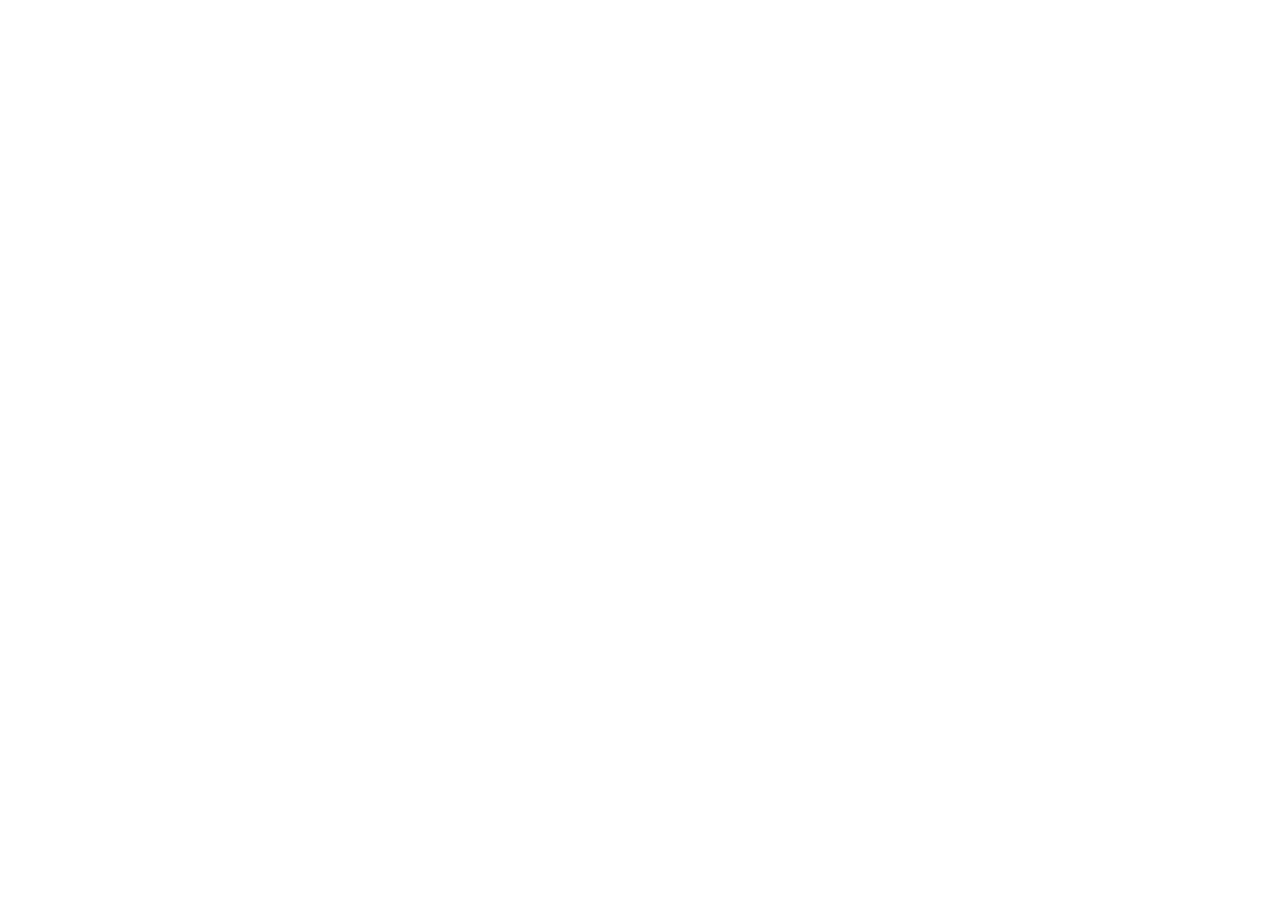
==== index.html @ e8640148 "updated index.html & README.md" ====
<!doctype html>
<html>

<head>
  <meta charset="utf-8" />
  <meta name="viewport" content="width=device-width, initial-scale=1.0" />
  <title>Stories About Philosophy Club</title>
</head>

<body>
  <main></main>
</body>

</html>
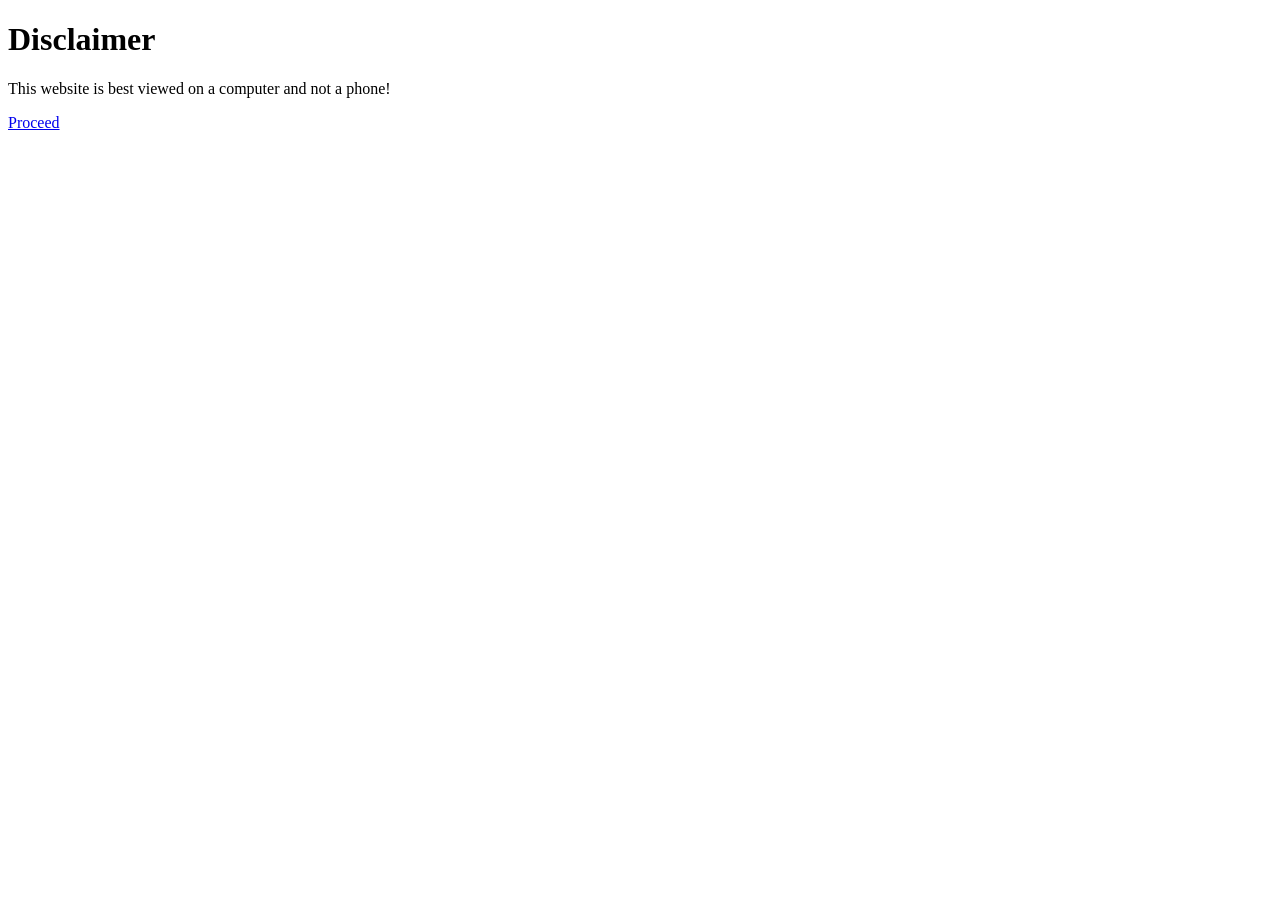
==== commit 942f749d: "added disclaimer and start.html" ====
--- a/index.html
+++ b/index.html
@@ -4,11 +4,17 @@
 <head>
   <meta charset="utf-8" />
   <meta name="viewport" content="width=device-width, initial-scale=1.0" />
-  <title>Stories About Philosophy Club</title>
+  <title>Disclaimer</title>
 </head>
 
 <body>
-  <main></main>
+  <main>
+    <div class="disclaimer">
+      <h1>Disclaimer</h1>
+      <p>This website is best viewed on a computer and not a phone!</p>
+      <a href="content/start.html">Proceed</a>
+    </div>
+  </main>
 </body>
 
 </html>
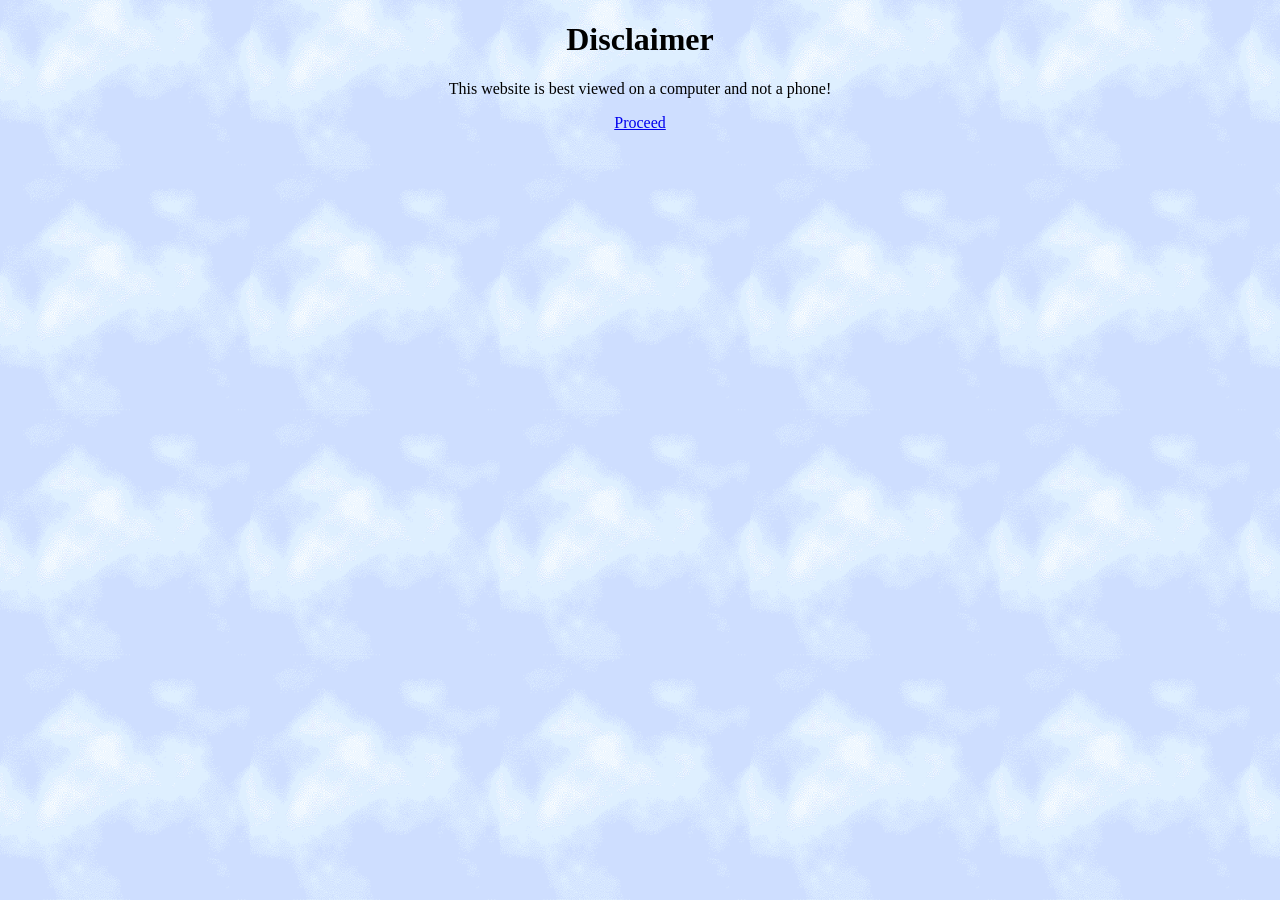
==== commit 8cff9ff2: "added some css" ====
--- a/index.html
+++ b/index.html
@@ -5,6 +5,7 @@
   <meta charset="utf-8" />
   <meta name="viewport" content="width=device-width, initial-scale=1.0" />
   <title>Disclaimer</title>
+  <link href="assets/css/base.css" rel="stylesheet" />
 </head>
 
 <body>
--- a/assets/css/base.css
+++ b/assets/css/base.css
@@ -0,0 +1,4 @@
+body {
+  background: url(../images/sky.png);
+  text-align: center;
+}
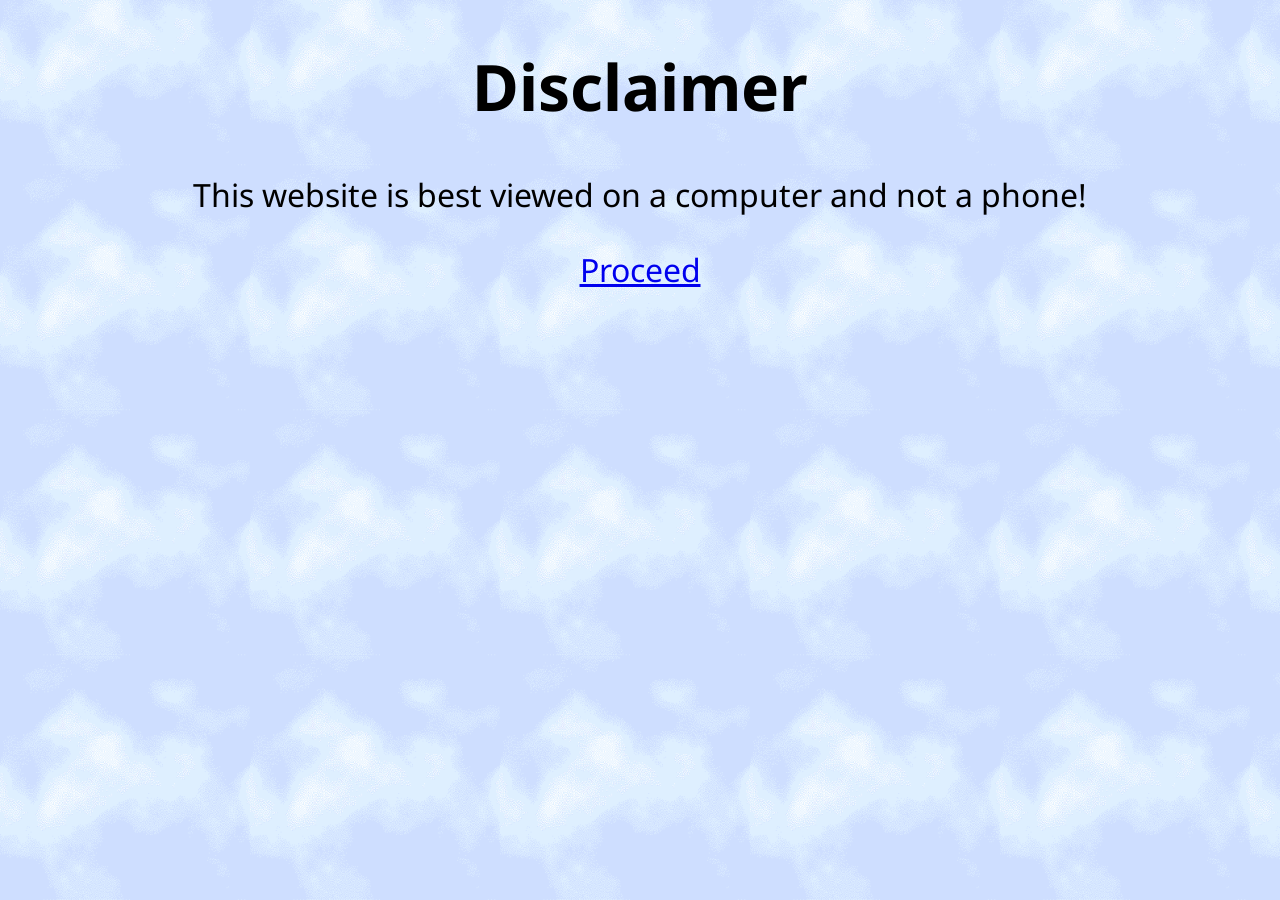
==== commit b2453afe: "changed the font" ====
--- a/index.html
+++ b/index.html
@@ -5,7 +5,12 @@
   <meta charset="utf-8" />
   <meta name="viewport" content="width=device-width, initial-scale=1.0" />
   <title>Disclaimer</title>
+  <link rel="preconnect" href="https://fonts.googleapis.com" />
+  <link rel="preconnect" href="https://fonts.gstatic.com" crossorigin />
+  <link href="https://fonts.googleapis.com/css2?family=Noto+Sans:ital,wght@0,100..900;1,100..900&display=swap"
+    rel="stylesheet" />
   <link href="assets/css/base.css" rel="stylesheet" />
+  <link href="assets/css/index.css" rel="stylesheet" />
 </head>
 
 <body>
--- a/assets/css/base.css
+++ b/assets/css/base.css
@@ -1,4 +1,13 @@
+.noto-sans-config {
+  font-family: "Noto Sans", sans-serif;
+  font-optical-sizing: auto;
+  font-weight: 500;
+  font-style: normal;
+  font-variation-settings: "wdth" 100;
+}
+
 body {
+  font-family: "Noto Sans", sans-serif;
   background: url(../images/sky.png);
   text-align: center;
 }
--- a/assets/css/index.css
+++ b/assets/css/index.css
@@ -0,0 +1,3 @@
+.disclaimer {
+  font-size: 200%;
+}
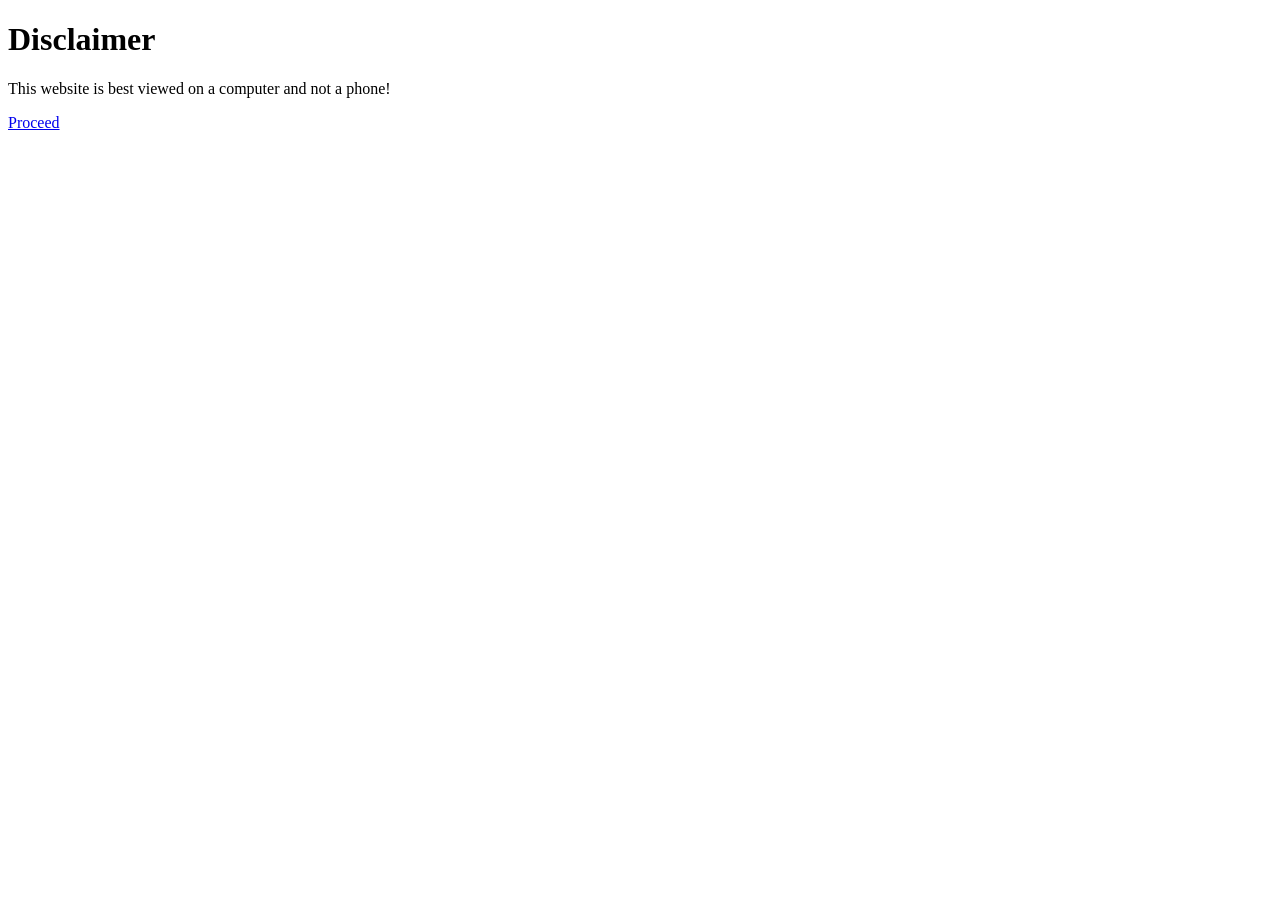
==== commit 04aa049d: "commented out css on index.html" ====
--- a/index.html
+++ b/index.html
@@ -9,8 +9,8 @@
   <link rel="preconnect" href="https://fonts.gstatic.com" crossorigin />
   <link href="https://fonts.googleapis.com/css2?family=Noto+Sans:ital,wght@0,100..900;1,100..900&display=swap"
     rel="stylesheet" />
-  <link href="assets/css/base.css" rel="stylesheet" />
-  <link href="assets/css/index.css" rel="stylesheet" />
+  <!-- <link href="assets/css/base.css" rel="stylesheet" /> -->
+  <!-- <link href="assets/css/index.css" rel="stylesheet" /> -->
 </head>
 
 <body>
